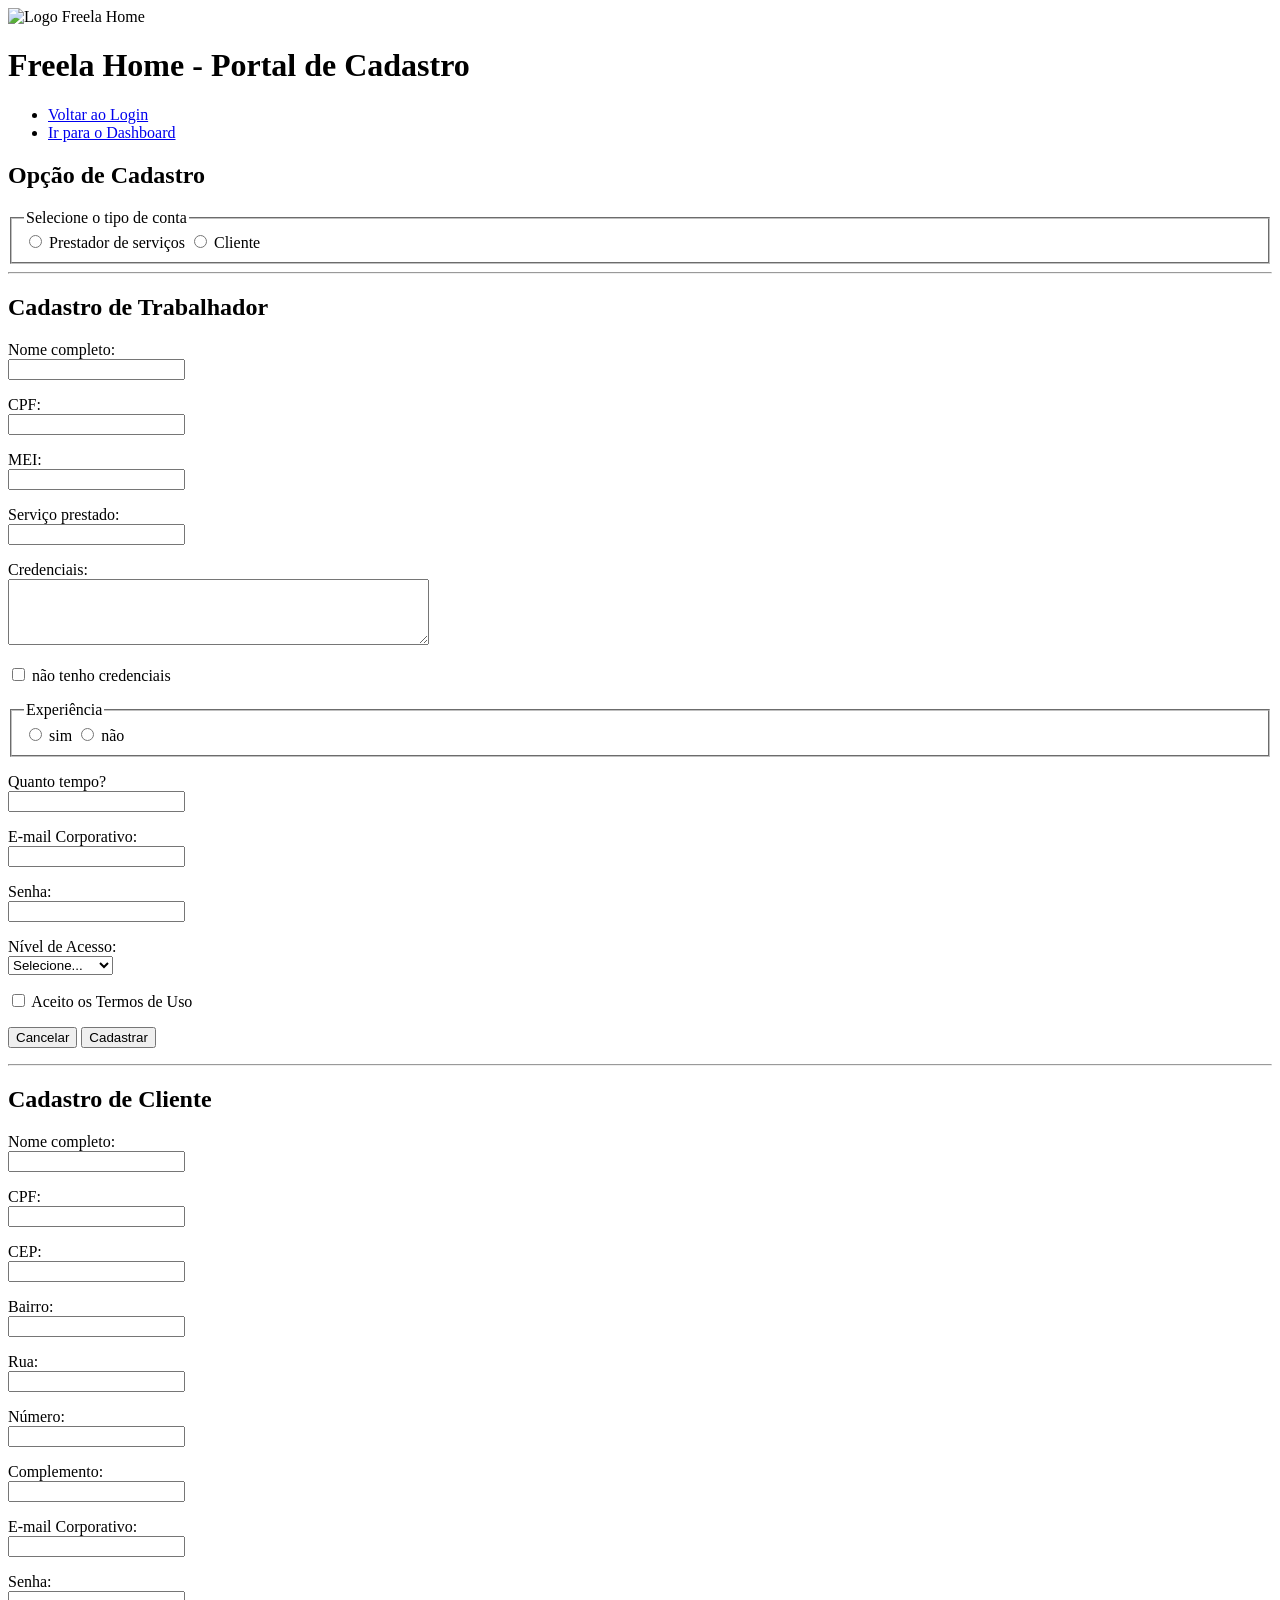
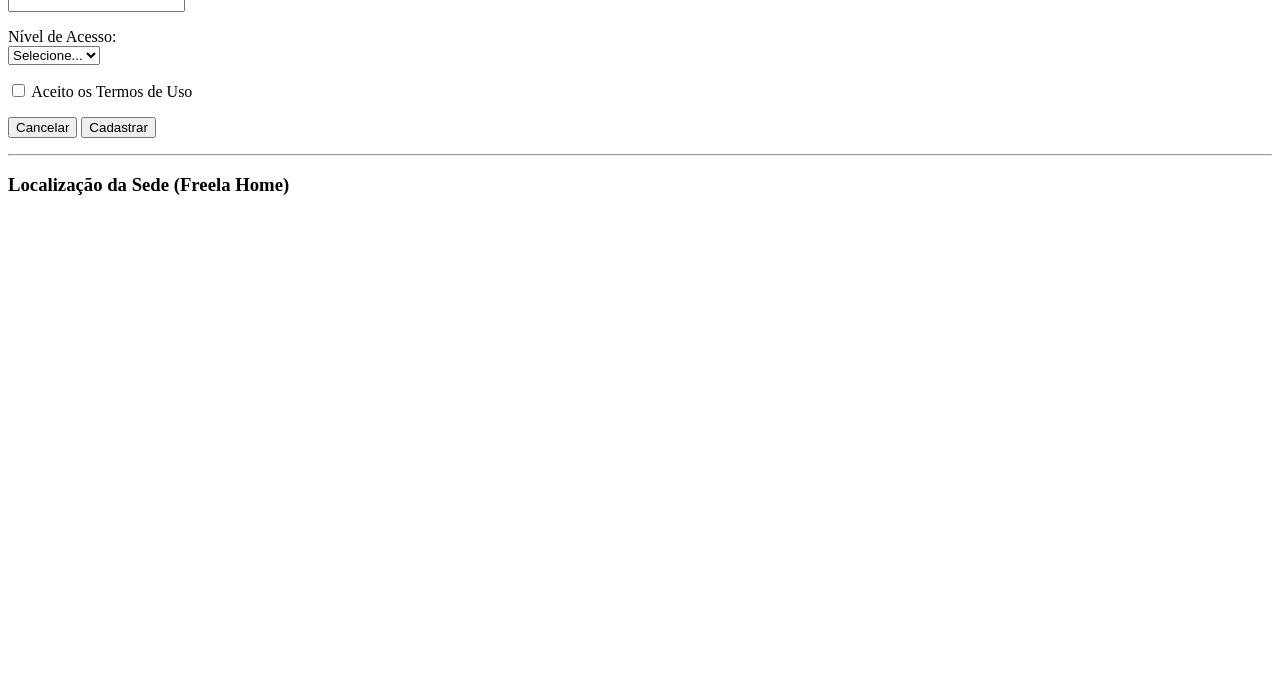
==== cadastro.html @ 442addcd "gr" ====
<!DOCTYPE html>
<html lang="pt-BR">
<head>
    <meta charset="UTF-8">
    <meta name="viewport" content="width=device-width, initial-scale=1.0">
    <title>Cadastro - Freela Home</title>
</head>
<body>

    <header>
        <img src="assets/images/logo.png" alt="Logo Freela Home">
        <h1>Freela Home - Portal de Cadastro</h1>
        <nav>
            <ul>
                <li><a href="index.html">Voltar ao Login</a></li>
                <li><a href="dashboard.html">Ir para o Dashboard</a></li>
            </ul>
        </nav>
    </header>

    <main>

        <section id="opcao-cadastro">
            <h2>Opção de Cadastro</h2>
            <form method="get">
                <fieldset>
                    <legend>Selecione o tipo de conta</legend>
                    
                    <input type="radio" id="prestador" name="tipo_usuario" value="prestador">
                    <label for="prestador">Prestador de serviços</label>
                    
                    <input type="radio" id="cliente" name="tipo_usuario" value="cliente">
                    <label for="cliente">Cliente</label>
                </fieldset>
            </form>
        </section>

        <hr>

        <section id="cadastro-trabalhador">
            <h2>Cadastro de Trabalhador</h2>
            <form method="get">
                <p>
                    <label for="trabalhador-nome">Nome completo:</label><br>
                    <input type="text" id="trabalhador-nome" name="nome" required>
                </p>
                <p>
                    <label for="trabalhador-cpf">CPF:</label><br>
                    <input type="text" id="trabalhador-cpf" name="cpf" required pattern="\d{3}\.?\d{3}\.?\d{3}-?\d{2}">
                </p>
                <p>
                    <label for="trabalhador-mei">MEI:</label><br>
                    <input type="text" id="trabalhador-mei" name="mei">
                </p>
                <p>
                    <label for="trabalhador-servico">Serviço prestado:</label><br>
                    <input type="text" id="trabalhador-servico" name="servico_prestado" required>
                </p>
                <p>
                    <label for="trabalhador-credenciais">Credenciais:</label><br>
                    <textarea id="trabalhador-credenciais" name="credenciais" rows="4" cols="50"></textarea>
                </p>
                <p>
                    <input type="checkbox" id="sem-credenciais" name="sem_credenciais" value="sim">
                    <label for="sem-credenciais">não tenho credenciais</label>
                </p>
                
                <fieldset>
                    <legend>Experiência</legend>
                    <input type="radio" id="exp-sim" name="experiencia" value="sim">
                    <label for="exp-sim">sim</label>
                    <input type="radio" id="exp-nao" name="experiencia" value="nao">
                    <label for="exp-nao">não</label>
                </fieldset>

                <p>
                    <label for="trabalhador-tempo">Quanto tempo?</label><br>
                    <input type="text" id="trabalhador-tempo" name="tempo_experiencia">
                </p>

                <p>
                    <label for="trabalhador-email">E-mail Corporativo:</label><br>
                    <input type="email" id="trabalhador-email" name="email" required>
                </p>
                <p>
                    <label for="trabalhador-senha">Senha:</label><br>
                    <input type="password" id="trabalhador-senha" name="senha" required minlength="8">
                </p>
                <p>
                    <label for="trabalhador-nivel">Nível de Acesso:</label><br>
                    <select id="trabalhador-nivel" name="nivel_acesso" required>
                        <option value="">Selecione...</option>
                        <option value="prestador">Prestador</option>
                        <option value="admin">Administrador</option>
                    </select>
                </p>
                <p>
                    <input type="checkbox" id="trabalhador-termos" name="termos" required>
                    <label for="trabalhador-termos">Aceito os Termos de Uso</label>
                </p>

                <p>
                    <button type="reset">Cancelar</button>
                    <button type="submit" formaction="dashboard.html">Cadastrar</button>
                </p>
            </form>
        </section>

        <hr>

        <section id="cadastro-cliente">
            <h2>Cadastro de Cliente</h2>
            <form method="get">
                <p>
                    <label for="cliente-nome">Nome completo:</label><br>
                    <input type="text" id="cliente-nome" name="nome" required>
                </p>
                <p>
                    <label for="cliente-cpf">CPF:</label><br>
                    <input type="text" id="cliente-cpf" name="cpf" required pattern="\d{3}\.?\d{3}\.?\d{3}-?\d{2}">
                </p>
                <p>
                    <label for="cliente-cep">CEP:</label><br>
                    <input type="text" id="cliente-cep" name="cep" required>
                </p>
                <p>
                    <label for="cliente-bairro">Bairro:</label><br>
                    <input type="text" id="cliente-bairro" name="bairro" required>
                </p>
                <p>
                    <label for="cliente-rua">Rua:</label><br>
                    <input type="text" id="cliente-rua" name="rua" required>
                </p>
                <p>
                    <label for="cliente-numero">Número:</label><br>
                    <input type="text" id="cliente-numero" name="numero" required>
                </p>
                <p>
                    <label for="cliente-complemento">Complemento:</label><br>
                    <input type="text" id="cliente-complemento" name="complemento">
                </p>
                <p>
                    <label for="cliente-email">E-mail Corporativo:</label><br>
                    <input type="email" id="cliente-email" name="email" required>
                </p>
                <p>
                    <label for="cliente-senha">Senha:</label><br>
                    <input type="password" id="cliente-senha" name="senha" required minlength="8">
                </p>
                <p>
                    <label for="cliente-nivel">Nível de Acesso:</label><br>
                    <select id="cliente-nivel" name="nivel_acesso" required>
                        <option value="">Selecione...</option>
                        <option value="cliente">Cliente</option>
                    </select>
                </p>
                <p>
                    <input type="checkbox" id="cliente-termos" name="termos" required>
                    <label for="cliente-termos">Aceito os Termos de Uso</label>
                </p>

                <p>
                    <button type="reset">Cancelar</button>
                    <button type="submit" formaction="dashboard.html">Cadastrar</button>
                </p>
            </form>
        </section>

    </main>

    <footer>
        <hr>
        <h3>Localização da Sede (Freela Home)</h3>
        <iframe 
            src="https://www.google.com/maps/embed?pb=!1m18!1m12!1m3!1d3705.4747442749416!2d-43.35249592472288!3d-21.761899180076214!2m3!1f0!f0!3f0!3m2!1i1024!2i768!4f13.1!3m3!1m2!1s0x989b6057a6e19d%3A0xd68cf3bd55ca53e4!2sJuiz%20de%20Fora%2C%20MG!5e0!3m2!1spt-BR!2sbr!4v1700000000000!5m2!1spt-BR!2sbr" 
            width="600" 
            height="450" 
            style="border:0;" 
            allowfullscreen="" 
            loading="lazy" 
            referrerpolicy="no-referrer-when-downgrade"
            title="Mapa fictício da sede da empresa">
        </iframe>
    </footer>

</body>
</html>
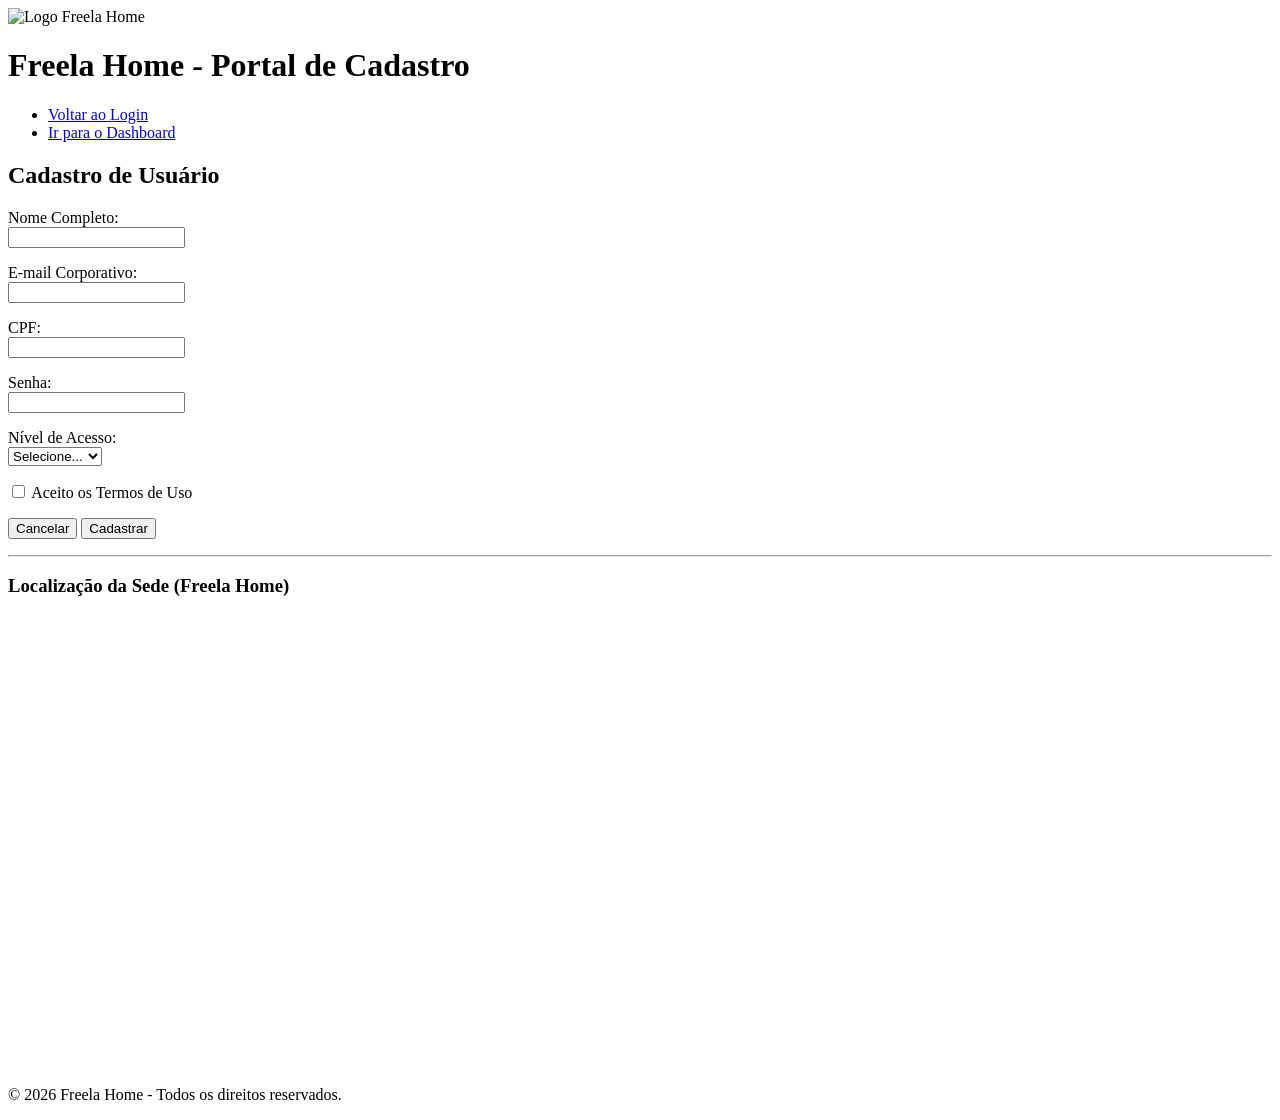
==== commit b722b1fe: "uh" ====
--- a/cadastro.html
+++ b/cadastro.html
@@ -20,143 +20,41 @@
 
     <main>
 
-        <section id="opcao-cadastro">
-            <h2>Opção de Cadastro</h2>
-            <form method="get">
-                <fieldset>
-                    <legend>Selecione o tipo de conta</legend>
-                    
-                    <input type="radio" id="prestador" name="tipo_usuario" value="prestador">
-                    <label for="prestador">Prestador de serviços</label>
-                    
-                    <input type="radio" id="cliente" name="tipo_usuario" value="cliente">
-                    <label for="cliente">Cliente</label>
-                </fieldset>
-            </form>
-        </section>
-
-        <hr>
-
-        <section id="cadastro-trabalhador">
-            <h2>Cadastro de Trabalhador</h2>
+        <section id="cadastro-unico">
+            <h2>Cadastro de Usuário</h2>
             <form method="get">
                 <p>
-                    <label for="trabalhador-nome">Nome completo:</label><br>
-                    <input type="text" id="trabalhador-nome" name="nome" required>
-                </p>
-                <p>
-                    <label for="trabalhador-cpf">CPF:</label><br>
-                    <input type="text" id="trabalhador-cpf" name="cpf" required pattern="\d{3}\.?\d{3}\.?\d{3}-?\d{2}">
-                </p>
-                <p>
-                    <label for="trabalhador-mei">MEI:</label><br>
-                    <input type="text" id="trabalhador-mei" name="mei">
-                </p>
-                <p>
-                    <label for="trabalhador-servico">Serviço prestado:</label><br>
-                    <input type="text" id="trabalhador-servico" name="servico_prestado" required>
-                </p>
-                <p>
-                    <label for="trabalhador-credenciais">Credenciais:</label><br>
-                    <textarea id="trabalhador-credenciais" name="credenciais" rows="4" cols="50"></textarea>
-                </p>
-                <p>
-                    <input type="checkbox" id="sem-credenciais" name="sem_credenciais" value="sim">
-                    <label for="sem-credenciais">não tenho credenciais</label>
-                </p>
-                
-                <fieldset>
-                    <legend>Experiência</legend>
-                    <input type="radio" id="exp-sim" name="experiencia" value="sim">
-                    <label for="exp-sim">sim</label>
-                    <input type="radio" id="exp-nao" name="experiencia" value="nao">
-                    <label for="exp-nao">não</label>
-                </fieldset>
-
-                <p>
-                    <label for="trabalhador-tempo">Quanto tempo?</label><br>
-                    <input type="text" id="trabalhador-tempo" name="tempo_experiencia">
+                    <label for="nome">Nome Completo:</label><br>
+                    <input type="text" id="nome" name="nome" required>
                 </p>
 
                 <p>
-                    <label for="trabalhador-email">E-mail Corporativo:</label><br>
-                    <input type="email" id="trabalhador-email" name="email" required>
-                </p>
-                <p>
-                    <label for="trabalhador-senha">Senha:</label><br>
-                    <input type="password" id="trabalhador-senha" name="senha" required minlength="8">
-                </p>
-                <p>
-                    <label for="trabalhador-nivel">Nível de Acesso:</label><br>
-                    <select id="trabalhador-nivel" name="nivel_acesso" required>
-                        <option value="">Selecione...</option>
-                        <option value="prestador">Prestador</option>
-                        <option value="admin">Administrador</option>
-                    </select>
-                </p>
-                <p>
-                    <input type="checkbox" id="trabalhador-termos" name="termos" required>
-                    <label for="trabalhador-termos">Aceito os Termos de Uso</label>
+                    <label for="email">E-mail Corporativo:</label><br>
+                    <input type="email" id="email" name="email" required>
                 </p>
 
                 <p>
-                    <button type="reset">Cancelar</button>
-                    <button type="submit" formaction="dashboard.html">Cadastrar</button>
+                    <label for="cpf">CPF:</label><br>
+                    <input type="text" id="cpf" name="cpf" required pattern="\d{3}\.?\d{3}\.?\d{3}-?\d{2}">
                 </p>
-            </form>
-        </section>
 
-        <hr>
+                <p>
+                    <label for="senha">Senha:</label><br>
+                    <input type="password" id="senha" name="senha" required minlength="8">
+                </p>
 
-        <section id="cadastro-cliente">
-            <h2>Cadastro de Cliente</h2>
-            <form method="get">
                 <p>
-                    <label for="cliente-nome">Nome completo:</label><br>
-                    <input type="text" id="cliente-nome" name="nome" required>
-                </p>
-                <p>
-                    <label for="cliente-cpf">CPF:</label><br>
-                    <input type="text" id="cliente-cpf" name="cpf" required pattern="\d{3}\.?\d{3}\.?\d{3}-?\d{2}">
-                </p>
-                <p>
-                    <label for="cliente-cep">CEP:</label><br>
-                    <input type="text" id="cliente-cep" name="cep" required>
-                </p>
-                <p>
-                    <label for="cliente-bairro">Bairro:</label><br>
-                    <input type="text" id="cliente-bairro" name="bairro" required>
-                </p>
-                <p>
-                    <label for="cliente-rua">Rua:</label><br>
-                    <input type="text" id="cliente-rua" name="rua" required>
-                </p>
-                <p>
-                    <label for="cliente-numero">Número:</label><br>
-                    <input type="text" id="cliente-numero" name="numero" required>
-                </p>
-                <p>
-                    <label for="cliente-complemento">Complemento:</label><br>
-                    <input type="text" id="cliente-complemento" name="complemento">
-                </p>
-                <p>
-                    <label for="cliente-email">E-mail Corporativo:</label><br>
-                    <input type="email" id="cliente-email" name="email" required>
-                </p>
-                <p>
-                    <label for="cliente-senha">Senha:</label><br>
-                    <input type="password" id="cliente-senha" name="senha" required minlength="8">
-                </p>
-                <p>
-                    <label for="cliente-nivel">Nível de Acesso:</label><br>
-                    <select id="cliente-nivel" name="nivel_acesso" required>
+                    <label for="nivel-acesso">Nível de Acesso:</label><br>
+                    <select id="nivel-acesso" name="nivel_acesso" required>
                         <option value="">Selecione...</option>
                         <option value="cliente">Cliente</option>
+                        <option value="trabalhador">Trabalhador</option>
                     </select>
                 </p>
+
                 <p>
-                    <input type="checkbox" id="cliente-termos" name="termos" required>
-                    <label for="cliente-termos">Aceito os Termos de Uso</label>
+                    <input type="checkbox" id="termos" name="termos" required>
+                    <label for="termos">Aceito os Termos de Uso</label>
                 </p>
 
                 <p>
@@ -181,6 +79,7 @@
             referrerpolicy="no-referrer-when-downgrade"
             title="Mapa fictício da sede da empresa">
         </iframe>
+        <p>&copy; 2026 Freela Home - Todos os direitos reservados.</p>
     </footer>
 
 </body>
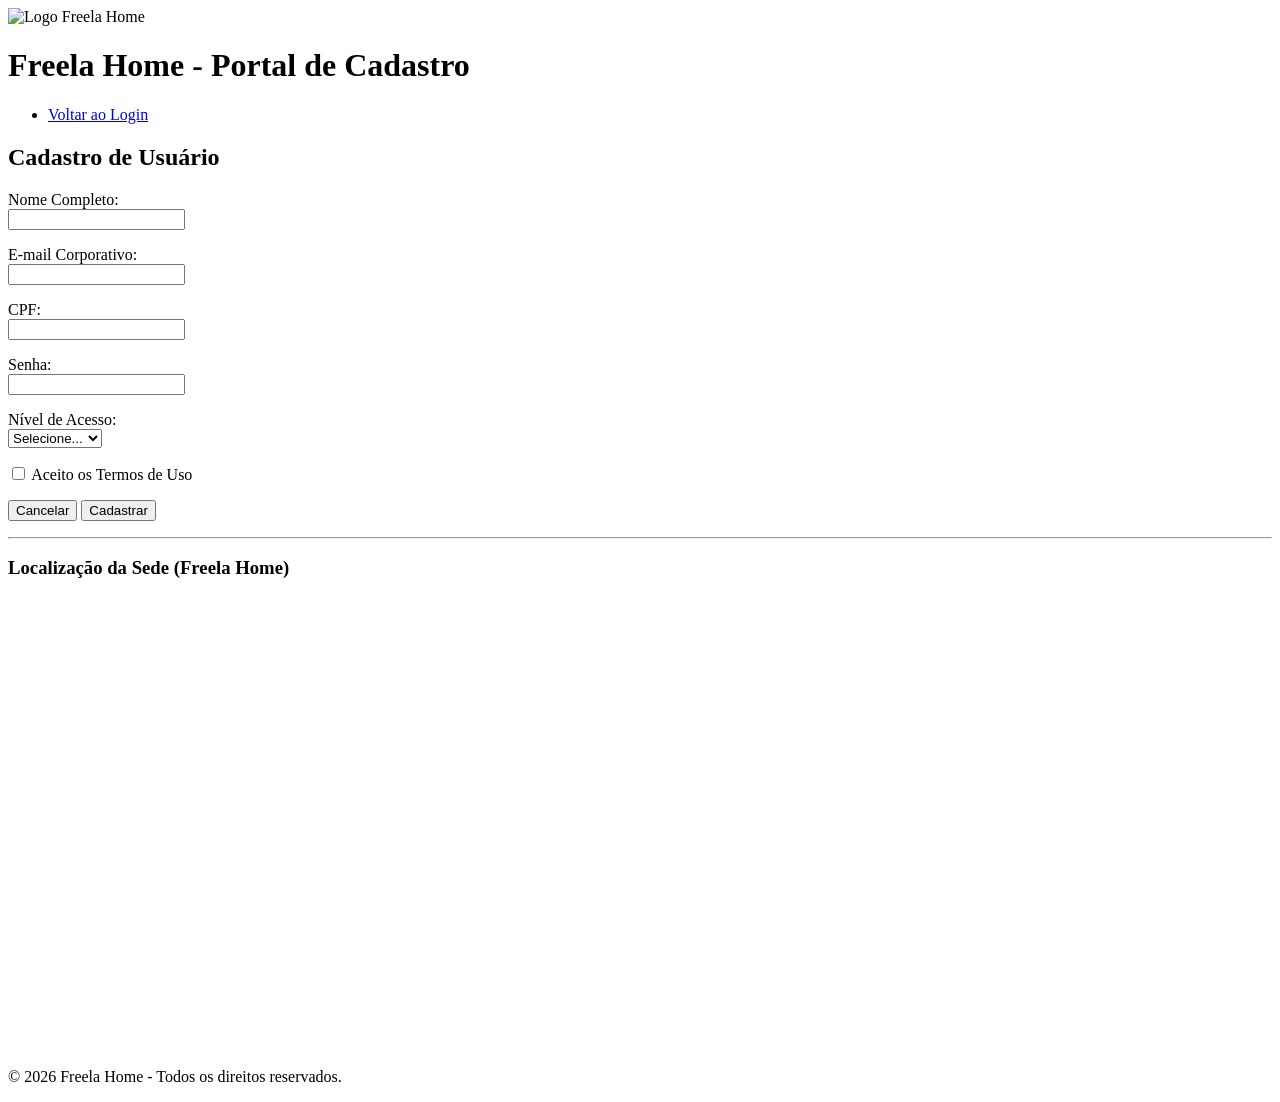
==== commit 78fc0bfc: "yi" ====
--- a/cadastro.html
+++ b/cadastro.html
@@ -13,7 +13,6 @@
         <nav>
             <ul>
                 <li><a href="index.html">Voltar ao Login</a></li>
-                <li><a href="dashboard.html">Ir para o Dashboard</a></li>
             </ul>
         </nav>
     </header>
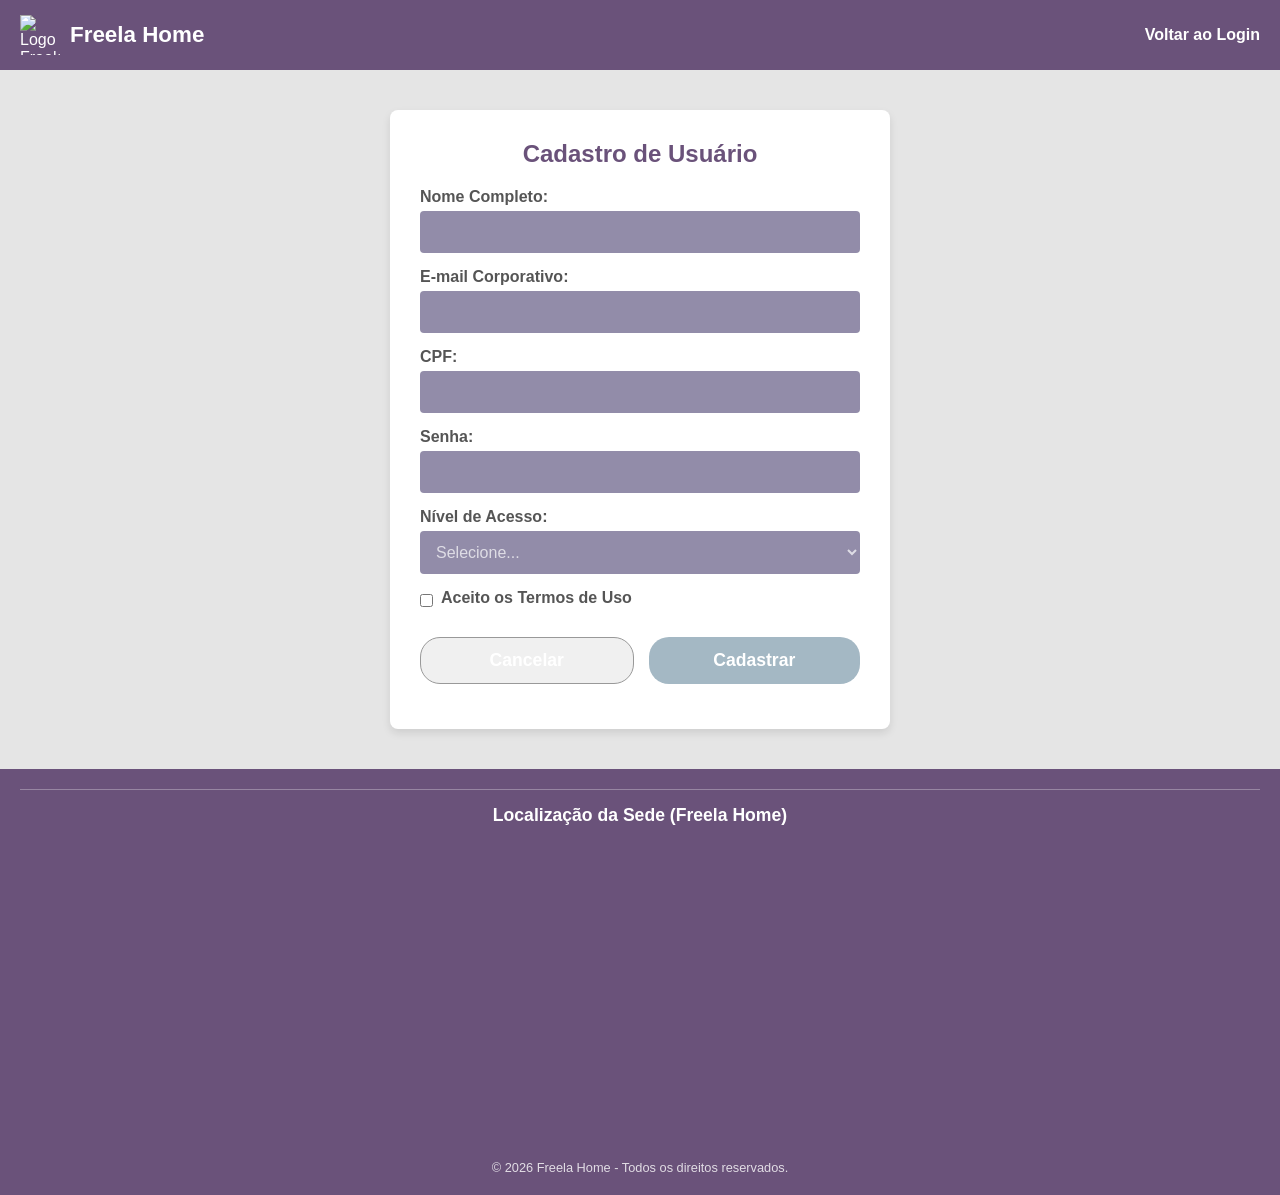
==== commit 5f4cf9fb: "jfk" ====
--- a/cadastro.html
+++ b/cadastro.html
@@ -4,20 +4,25 @@
     <meta charset="UTF-8">
     <meta name="viewport" content="width=device-width, initial-scale=1.0">
     <title>Cadastro - Freela Home</title>
+    <!-- 1. Link para o arquivo CSS (vamos chamá-lo de cadastro.style.css) -->
+    <link rel="stylesheet" href="cadastro.style.css">
 </head>
 <body>
 
-    <header>
-        <img src="assets/images/logo.png" alt="Logo Freela Home">
-        <h1>Freela Home - Portal de Cadastro</h1>
-        <nav>
+    <header class="header-principal">
+        <!-- 2. Logo container para alinhamento -->
+        <div class="logo-container">
+            <img src="assets/images/logo.png" alt="Logo Freela Home" class="logo-img">
+            <h1>Freela Home</h1>
+        </div>
+        <nav class="menu-nav">
             <ul>
                 <li><a href="index.html">Voltar ao Login</a></li>
             </ul>
         </nav>
     </header>
 
-    <main>
+    <main class="main-container">
 
         <section id="cadastro-unico">
             <h2>Cadastro de Usuário</h2>
@@ -51,35 +56,38 @@
                     </select>
                 </p>
 
-                <p>
+                <p class="termos-p">
                     <input type="checkbox" id="termos" name="termos" required>
                     <label for="termos">Aceito os Termos de Uso</label>
                 </p>
 
-                <p>
-                    <button type="reset">Cancelar</button>
-                    <button type="submit" formaction="dashboard.html">Cadastrar</button>
+                <p class="botoes-p">
+                    <!-- 3. Classes nos botões para estilização -->
+                    <button type="reset" class="btn-cancelar">Cancelar</button>
+                    <button type="submit" formaction="dashboard.html" class="btn-cadastrar">Cadastrar</button>
                 </p>
             </form>
         </section>
 
     </main>
 
-    <footer>
+    <footer class="footer-principal">
         <hr>
         <h3>Localização da Sede (Freela Home)</h3>
-        <iframe 
-            src="https://www.google.com/maps/embed?pb=!1m18!1m12!1m3!1d3705.4747442749416!2d-43.35249592472288!3d-21.761899180076214!2m3!1f0!f0!3f0!3m2!1i1024!2i768!4f13.1!3m3!1m2!1s0x989b6057a6e19d%3A0xd68cf3bd55ca53e4!2sJuiz%20de%20Fora%2C%20MG!5e0!3m2!1spt-BR!2sbr!4v1700000000000!5m2!1spt-BR!2sbr" 
-            width="600" 
-            height="450" 
-            style="border:0;" 
-            allowfullscreen="" 
-            loading="lazy" 
-            referrerpolicy="no-referrer-when-downgrade"
-            title="Mapa fictício da sede da empresa">
-        </iframe>
+        <div class="mapa-container">
+            <iframe 
+                src="https://www.google.com/maps/embed?pb=!1m18!1m12!1m3!1d3705.4747442749416!2d-43.35249592472288!3d-21.761899180076214!2m3!1f0!f0!3f0!3m2!1i1024!2i768!4f13.1!3m3!1m2!1s0x989b6057a6e19d%3A0xd68cf3bd55ca53e4!2sJuiz%20de%20Fora%2C%20MG!5e0!3m2!1spt-BR!2sbr!4v1700000000000!5m2!1spt-BR!2sbr" 
+                width="100%" 
+                height="300" 
+                style="border:0;" 
+                allowfullscreen="" 
+                loading="lazy" 
+                referrerpolicy="no-referrer-when-downgrade"
+                title="Mapa fictício da sede da empresa">
+            </iframe>
+        </div>
         <p>&copy; 2026 Freela Home - Todos os direitos reservados.</p>
-    </footer>
+    </footer
 
 </body>
 </html>
--- a/cadastro.style.css
+++ b/cadastro.style.css
@@ -0,0 +1,193 @@
+* {
+    margin: 0;
+    padding: 0;
+    box-sizing: border-box;
+    font-family: Arial, Helvetica, sans-serif;
+}
+
+body {
+    background-color: #e5e5e5;
+    color: #333;
+    display: flex;
+    flex-direction: column;
+    min-height: 100vh;
+}
+
+.header-principal {
+    background-color: #6a527a;
+    color: #ffffff;
+    display: flex;
+    justify-content: space-between;
+    align-items: center;
+    padding: 10px 20px;
+    height: 70px;
+}
+
+.logo-container {
+    display: flex;
+    align-items: center;
+}
+
+.logo-container h1 {
+    font-size: 1.4rem;
+}
+
+.logo-container .logo-img {
+    width: 40px; 
+    height: 40px; 
+    object-fit: contain; 
+    margin-right: 10px; 
+}
+
+.menu-nav ul {
+    list-style: none;
+    display: flex;
+    gap: 15px;
+}
+
+.menu-nav a {
+    color: #ffffff;
+    text-decoration: none;
+    font-weight: bold;
+}
+
+.menu-nav a:hover {
+    text-decoration: underline;
+}
+
+.main-container {
+    flex: 1;
+    display: flex;
+    justify-content: center;
+    align-items: center;
+    padding: 40px 20px;
+}
+
+#cadastro-unico {
+    background-color: #ffffff;
+    padding: 30px;
+    border-radius: 8px;
+    box-shadow: 0 4px 8px rgba(0,0,0,0.1);
+    width: 100%;
+    max-width: 500px;
+}
+
+#cadastro-unico h2 {
+    color: #6a527a;
+    margin-bottom: 20px;
+    text-align: center;
+}
+
+#cadastro-unico form p {
+    margin-bottom: 15px;
+}
+
+#cadastro-unico label {
+    font-weight: bold;
+    color: #555;
+    margin-bottom: 5px;
+    display: inline-block;
+}
+
+#cadastro-unico input[type="text"],
+#cadastro-unico input[type="email"],
+#cadastro-unico input[type="password"],
+#cadastro-unico select {
+    width: 100%;
+    padding: 12px;
+    border: none;
+    border-radius: 4px;
+    background-color: #928ca9;
+    color: #ffffff;
+    font-size: 1rem;
+}
+
+#cadastro-unico select {
+    color: rgba(255, 255, 255, 0.7);
+}
+
+#cadastro-unico select:focus {
+    color: #ffffff;
+}
+
+.termos-p {
+    display: flex;
+    align-items: center;
+    gap: 8px;
+}
+
+.termos-p input {
+    margin-bottom: 0;
+}
+
+.botoes-p {
+    display: flex;
+    justify-content: space-between;
+    margin-top: 25px;
+    gap: 15px;
+}
+
+.botoes-p button {
+    flex: 1;
+    padding: 12px;
+    border-radius: 20px;
+    font-size: 1.1rem;
+    font-weight: bold;
+    cursor: pointer;
+    transition: background-color 0.3s, transform 0.2s;
+    border: none;
+}
+
+.botoes-p .btn-cancelar {
+    background-color: #f0f0f0; 
+    color: #ffffff;
+    border: 1px solid #999;
+}
+
+.botoes-p .btn-cancelar:hover {
+    background-color: #e0e0e0;
+}
+
+.botoes-p .btn-cadastrar {
+    background-color: #a4b8c4;
+    color: #ffffff;
+}
+
+.botoes-p .btn-cadastrar:hover {
+    background-color: #93a7b3;
+}
+
+.botoes-p button:active {
+    transform: translateY(1px);
+}
+
+.footer-principal {
+    background-color: #6a527a;
+    color: #ffffff;
+    text-align: center;
+    padding: 20px;
+    margin-top: auto;
+}
+
+.footer-principal hr {
+    border: none;
+    border-top: 1px solid rgba(255, 255, 255, 0.3);
+    margin-bottom: 15px;
+}
+
+.footer-principal h3 {
+    font-size: 1.1rem;
+    margin-bottom: 15px;
+}
+
+.mapa-container {
+    max-width: 100%;
+    margin-bottom: 15px;
+    border-radius: 4px;
+    overflow: hidden;
+}
+
+.footer-principal p {
+    font-size: 0.8rem;
+    opacity: 0.8;
+}
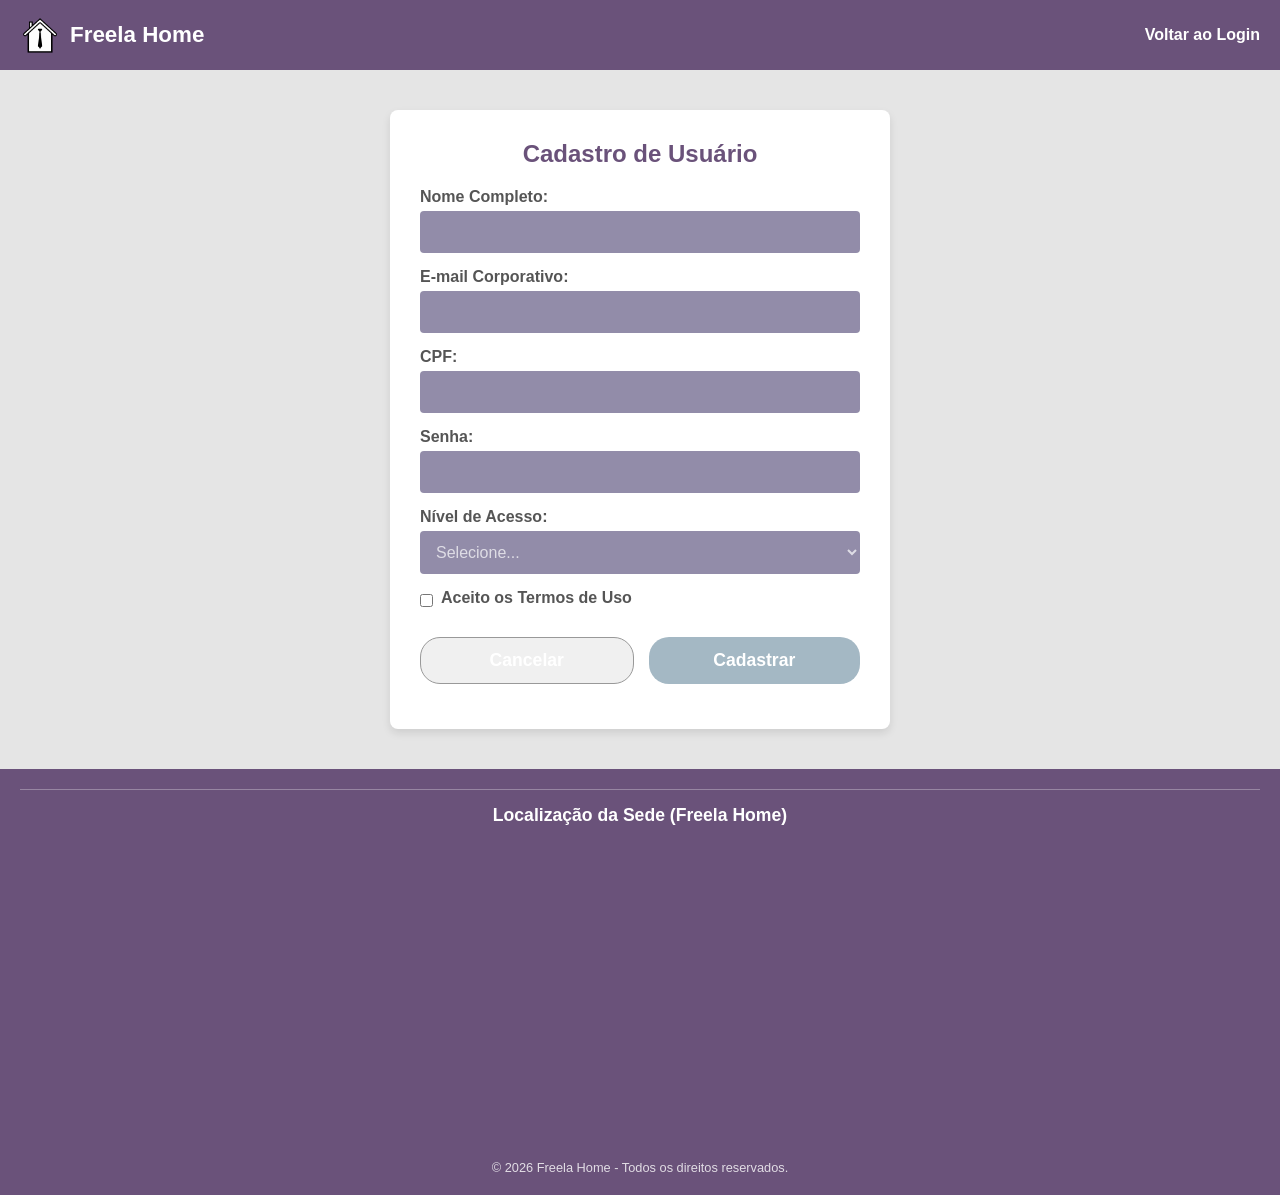
==== commit d8e6c3f2: "lkklkkkkk" ====
--- a/cadastro.html
+++ b/cadastro.html
@@ -12,7 +12,7 @@
     <header class="header-principal">
         <!-- 2. Logo container para alinhamento -->
         <div class="logo-container">
-            <img src="assets/images/logo.png" alt="Logo Freela Home" class="logo-img">
+            <img src="assets/logo.png" alt="Logo Freela Home" class="logo-img">
             <h1>Freela Home</h1>
         </div>
         <nav class="menu-nav">
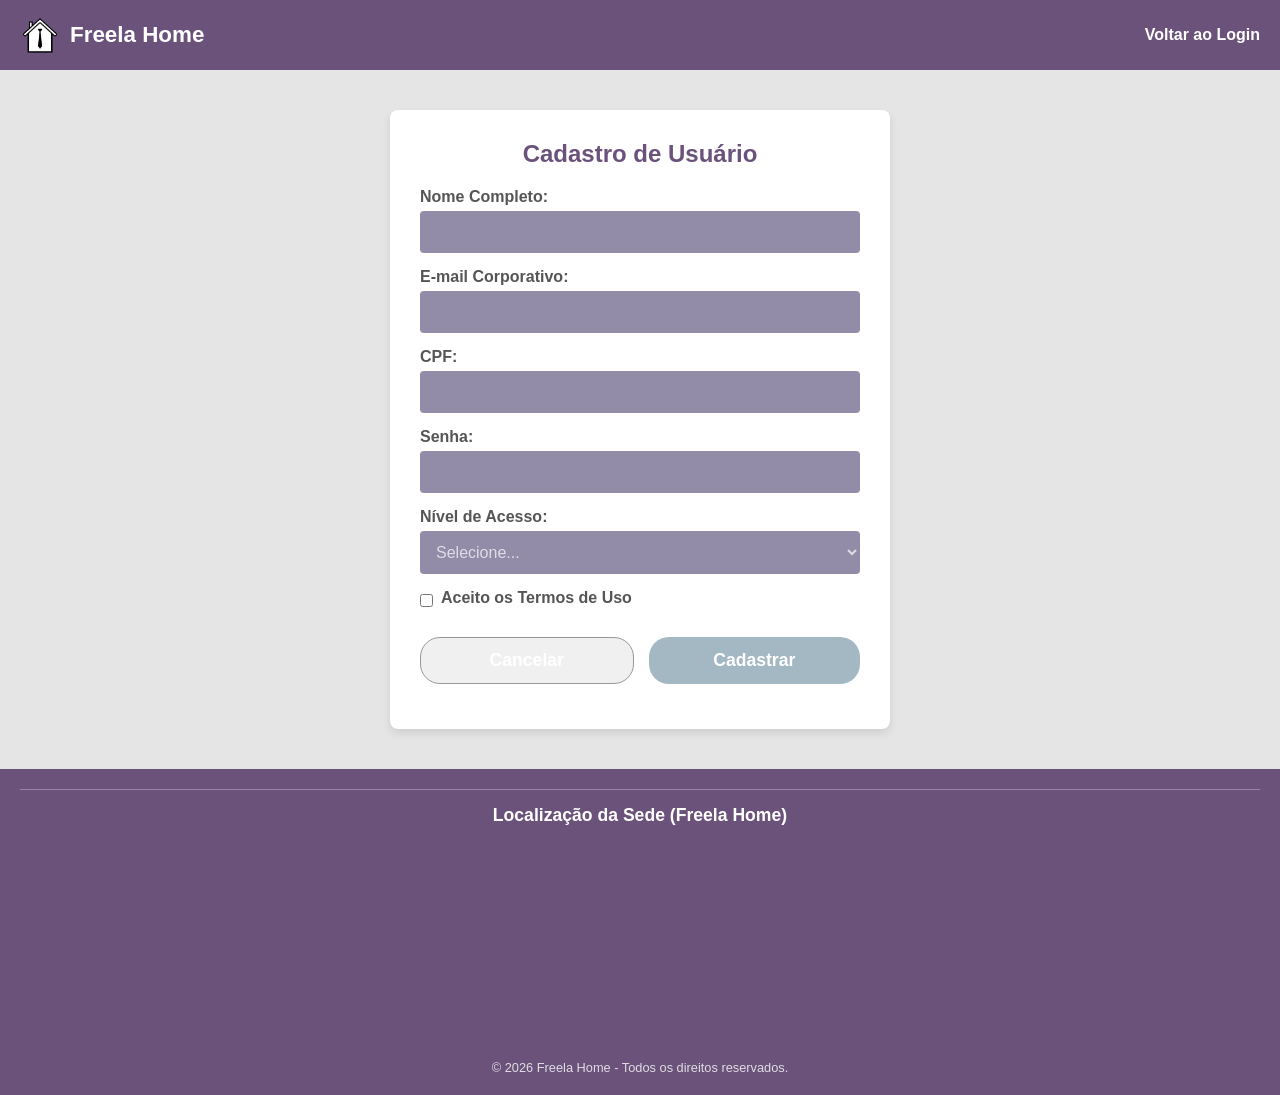
==== commit c349b3d0: "hfhhdd" ====
--- a/cadastro.html
+++ b/cadastro.html
@@ -77,8 +77,8 @@
         <div class="mapa-container">
             <iframe 
                 src="https://www.google.com/maps/embed?pb=!1m18!1m12!1m3!1d3705.4747442749416!2d-43.35249592472288!3d-21.761899180076214!2m3!1f0!f0!3f0!3m2!1i1024!2i768!4f13.1!3m3!1m2!1s0x989b6057a6e19d%3A0xd68cf3bd55ca53e4!2sJuiz%20de%20Fora%2C%20MG!5e0!3m2!1spt-BR!2sbr!4v1700000000000!5m2!1spt-BR!2sbr" 
-                width="100%" 
-                height="300" 
+                width="200" 
+                height="200" 
                 style="border:0;" 
                 allowfullscreen="" 
                 loading="lazy" 
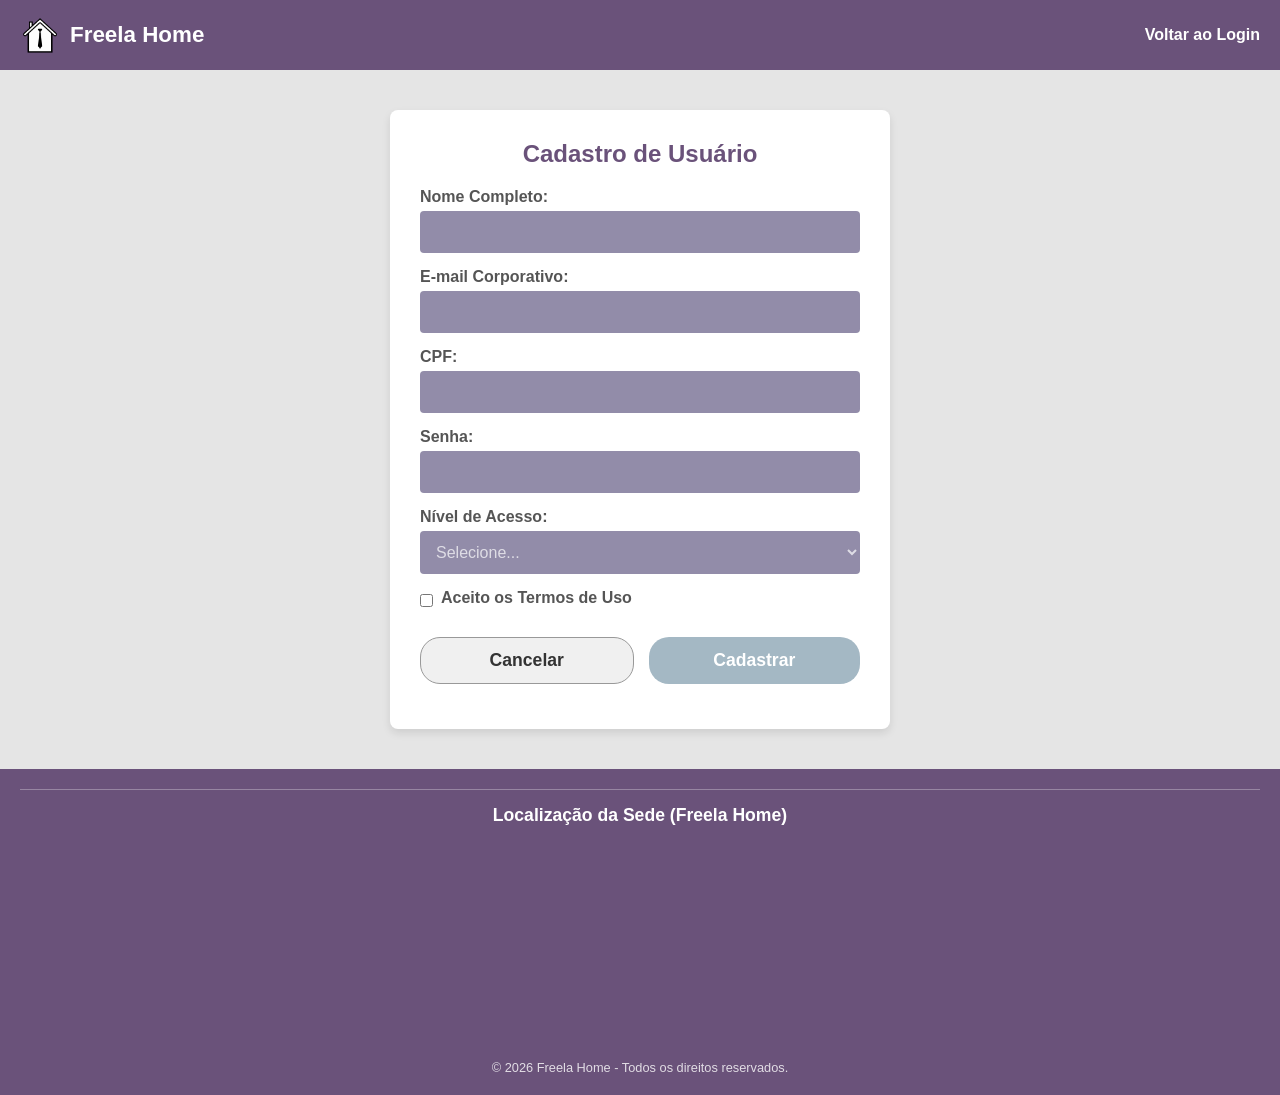
==== commit ad300262: "djdu" ====
--- a/cadastro.html
+++ b/cadastro.html
@@ -4,13 +4,11 @@
     <meta charset="UTF-8">
     <meta name="viewport" content="width=device-width, initial-scale=1.0">
     <title>Cadastro - Freela Home</title>
-    <!-- 1. Link para o arquivo CSS (vamos chamá-lo de cadastro.style.css) -->
     <link rel="stylesheet" href="cadastro.style.css">
 </head>
 <body>
 
     <header class="header-principal">
-        <!-- 2. Logo container para alinhamento -->
         <div class="logo-container">
             <img src="assets/logo.png" alt="Logo Freela Home" class="logo-img">
             <h1>Freela Home</h1>
--- a/cadastro.style.css
+++ b/cadastro.style.css
@@ -1,193 +1,220 @@
 * {
-    margin: 0;
-    padding: 0;
-    box-sizing: border-box;
-    font-family: Arial, Helvetica, sans-serif;
+  margin: 0;
+  padding: 0;
+  box-sizing: border-box;
+  font-family: Arial, Helvetica, sans-serif;
 }
 
 body {
-    background-color: #e5e5e5;
-    color: #333;
-    display: flex;
-    flex-direction: column;
-    min-height: 100vh;
+  background-color: #e5e5e5;
+  color: #333;
+  display: flex;
+  flex-direction: column;
+  min-height: 100vh;
 }
 
 .header-principal {
-    background-color: #6a527a;
-    color: #ffffff;
-    display: flex;
-    justify-content: space-between;
-    align-items: center;
-    padding: 10px 20px;
-    height: 70px;
+  background-color: #6a527a;
+  color: #ffffff;
+  display: flex;
+  justify-content: space-between;
+  align-items: center;
+  padding: 10px 20px;
+  min-height: 70px;
+  flex-wrap: wrap;
+  gap: 10px;
 }
 
 .logo-container {
-    display: flex;
-    align-items: center;
+  display: flex;
+  align-items: center;
 }
 
 .logo-container h1 {
-    font-size: 1.4rem;
+  font-size: 1.4rem;
 }
 
 .logo-container .logo-img {
-    width: 40px; 
-    height: 40px; 
-    object-fit: contain; 
-    margin-right: 10px; 
+  width: 40px; 
+  height: 40px; 
+  object-fit: contain; 
+  margin-right: 10px; 
 }
 
 .menu-nav ul {
-    list-style: none;
-    display: flex;
-    gap: 15px;
+  list-style: none;
+  display: flex;
+  gap: 15px;
+  flex-wrap: wrap;
 }
 
 .menu-nav a {
-    color: #ffffff;
-    text-decoration: none;
-    font-weight: bold;
+  color: #ffffff;
+  text-decoration: none;
+  font-weight: bold;
 }
 
 .menu-nav a:hover {
-    text-decoration: underline;
+  text-decoration: underline;
 }
 
 .main-container {
-    flex: 1;
-    display: flex;
-    justify-content: center;
-    align-items: center;
-    padding: 40px 20px;
+  flex: 1;
+  display: flex;
+  justify-content: center;
+  align-items: center;
+  padding: 40px 20px;
 }
 
 #cadastro-unico {
-    background-color: #ffffff;
-    padding: 30px;
-    border-radius: 8px;
-    box-shadow: 0 4px 8px rgba(0,0,0,0.1);
-    width: 100%;
-    max-width: 500px;
+  background-color: #ffffff;
+  padding: 30px;
+  border-radius: 8px;
+  box-shadow: 0 4px 8px rgba(0,0,0,0.1);
+  width: 100%;
+  max-width: 500px;
 }
 
 #cadastro-unico h2 {
-    color: #6a527a;
-    margin-bottom: 20px;
-    text-align: center;
+  color: #6a527a;
+  margin-bottom: 20px;
+  text-align: center;
 }
 
 #cadastro-unico form p {
-    margin-bottom: 15px;
+  margin-bottom: 15px;
 }
 
 #cadastro-unico label {
-    font-weight: bold;
-    color: #555;
-    margin-bottom: 5px;
-    display: inline-block;
+  font-weight: bold;
+  color: #555;
+  margin-bottom: 5px;
+  display: inline-block;
 }
 
 #cadastro-unico input[type="text"],
 #cadastro-unico input[type="email"],
 #cadastro-unico input[type="password"],
 #cadastro-unico select {
+  width: 100%;
+  padding: 12px;
+  border: none;
+  border-radius: 4px;
+  background-color: #928ca9;
+  color: #ffffff;
+  font-size: 1rem;
+}
+
+#cadastro-unico select {
+  color: rgba(255, 255, 255, 0.7);
+}
+
+#cadastro-unico select:focus {
+  color: #ffffff;
+}
+
+.termos-p {
+  display: flex;
+  align-items: center;
+  gap: 8px;
+}
+
+.termos-p input {
+  margin-bottom: 0;
+}
+
+.botoes-p {
+  display: flex;
+  justify-content: space-between;
+  margin-top: 25px;
+  gap: 15px;
+  flex-wrap: wrap;
+}
+
+.botoes-p button {
+  flex: 1;
+  min-width: 120px;
+  padding: 12px;
+  border-radius: 20px;
+  font-size: 1.1rem;
+  font-weight: bold;
+  cursor: pointer;
+  transition: background-color 0.3s, transform 0.2s;
+  border: none;
+}
+
+.botoes-p .btn-cancelar {
+  background-color: #f0f0f0; 
+  color: #333;
+  border: 1px solid #999;
+}
+
+.botoes-p .btn-cancelar:hover {
+  background-color: #e0e0e0;
+}
+
+.botoes-p .btn-cadastrar {
+  background-color: #a4b8c4;
+  color: #ffffff;
+}
+
+.botoes-p .btn-cadastrar:hover {
+  background-color: #93a7b3;
+}
+
+.botoes-p button:active {
+  transform: translateY(1px);
+}
+
+.footer-principal {
+  background-color: #6a527a;
+  color: #ffffff;
+  text-align: center;
+  padding: 20px;
+  margin-top: auto;
+}
+
+.footer-principal hr {
+  border: none;
+  border-top: 1px solid rgba(255, 255, 255, 0.3);
+  margin-bottom: 15px;
+}
+
+.footer-principal h3 {
+  font-size: 1.1rem;
+  margin-bottom: 15px;
+}
+
+
+.mapa-container {
+  max-width: 100%;
+  margin-bottom: 15px;
+  border-radius: 4px;
+  overflow: hidden;
+}
+
+.mapa-container iframe {
+  width: 100%;
+  max-width: 100%;
+  border: 0;
+}
+
+.footer-principal p {
+  font-size: 0.8rem;
+  opacity: 0.8;
+}
+
+@media (max-width: 480px) {
+  .header-principal {
+    justify-content: center;
+    text-align: center;
+  }
+
+  .botoes-p {
+    flex-direction: column;
+  }
+
+  .botoes-p button {
     width: 100%;
-    padding: 12px;
-    border: none;
-    border-radius: 4px;
-    background-color: #928ca9;
-    color: #ffffff;
-    font-size: 1rem;
-}
-
-#cadastro-unico select {
-    color: rgba(255, 255, 255, 0.7);
-}
-
-#cadastro-unico select:focus {
-    color: #ffffff;
-}
-
-.termos-p {
-    display: flex;
-    align-items: center;
-    gap: 8px;
-}
-
-.termos-p input {
-    margin-bottom: 0;
-}
-
-.botoes-p {
-    display: flex;
-    justify-content: space-between;
-    margin-top: 25px;
-    gap: 15px;
-}
-
-.botoes-p button {
-    flex: 1;
-    padding: 12px;
-    border-radius: 20px;
-    font-size: 1.1rem;
-    font-weight: bold;
-    cursor: pointer;
-    transition: background-color 0.3s, transform 0.2s;
-    border: none;
-}
-
-.botoes-p .btn-cancelar {
-    background-color: #f0f0f0; 
-    color: #ffffff;
-    border: 1px solid #999;
-}
-
-.botoes-p .btn-cancelar:hover {
-    background-color: #e0e0e0;
-}
-
-.botoes-p .btn-cadastrar {
-    background-color: #a4b8c4;
-    color: #ffffff;
-}
-
-.botoes-p .btn-cadastrar:hover {
-    background-color: #93a7b3;
-}
-
-.botoes-p button:active {
-    transform: translateY(1px);
-}
-
-.footer-principal {
-    background-color: #6a527a;
-    color: #ffffff;
-    text-align: center;
-    padding: 20px;
-    margin-top: auto;
-}
-
-.footer-principal hr {
-    border: none;
-    border-top: 1px solid rgba(255, 255, 255, 0.3);
-    margin-bottom: 15px;
-}
-
-.footer-principal h3 {
-    font-size: 1.1rem;
-    margin-bottom: 15px;
-}
-
-.mapa-container {
-    max-width: 100%;
-    margin-bottom: 15px;
-    border-radius: 4px;
-    overflow: hidden;
-}
-
-.footer-principal p {
-    font-size: 0.8rem;
-    opacity: 0.8;
+  }
 }
